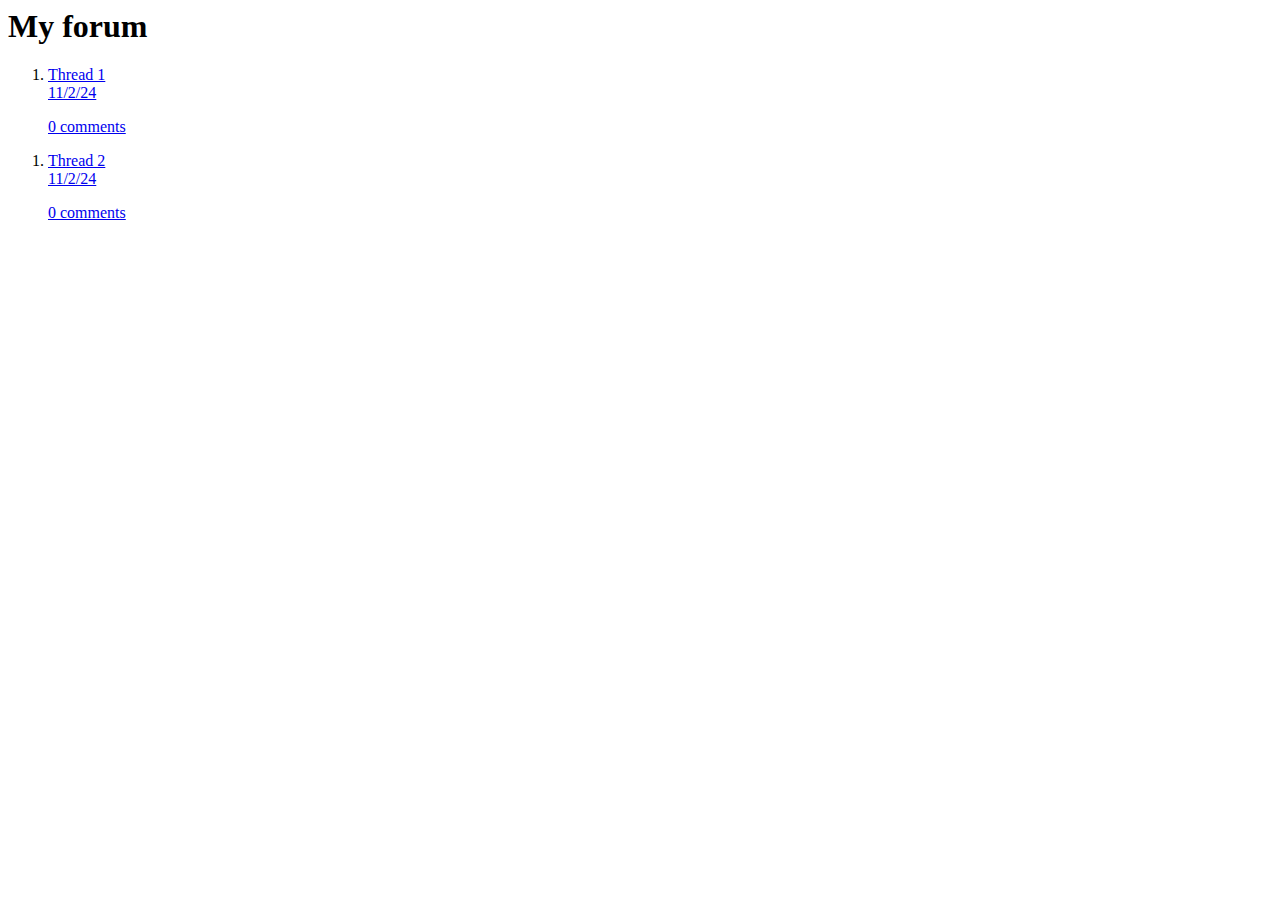
==== bol.html @ 31ea7f1e "shhhhh" ====
<body>
    <div class="top=bar">
        <h1>
            My forum
        </h1>
    </div>
    <ol>
        <li class="row">
            <a href="/item"
            <h4 class="title">
                Thread 1
            </h4>
            <div class="bottom"
            <p class="timestamp">
                11/2/24
            </p>
            <p class="comment-count">
                0 comments
            </p>
            </div>
            </a>
        </li>
    </ol>
    <ol>
        <li class="row">
            <a href="/item"
            <h4 class="title">
                Thread 2
            </h4>
            <div class="bottom"
            <p class="timestamp">
                11/2/24
            </p>
            <p class="comment-count">
                0 comments
            </p>
            </div>
            </a>
        </li>
    </ol>
    <script src="data.js"></script>
    <script>
        console.log(threads);
        for (let thread of threads) {
            var html = '
            <li class="row">
                <a href="/item"
                        <h4 class="title">
                            ${thread.title}
                        </h4>
                        <div class="bottom"
                        <p class="timestamp">
                            ${new Date(thread.date).toLocaleString()}
                        </p>
                        <p class="comment-count">
                            ${thread.comments.length} comments
                        </p>
                    </div>
                </a>
            </li>
            '
        }
    </script>
</body>
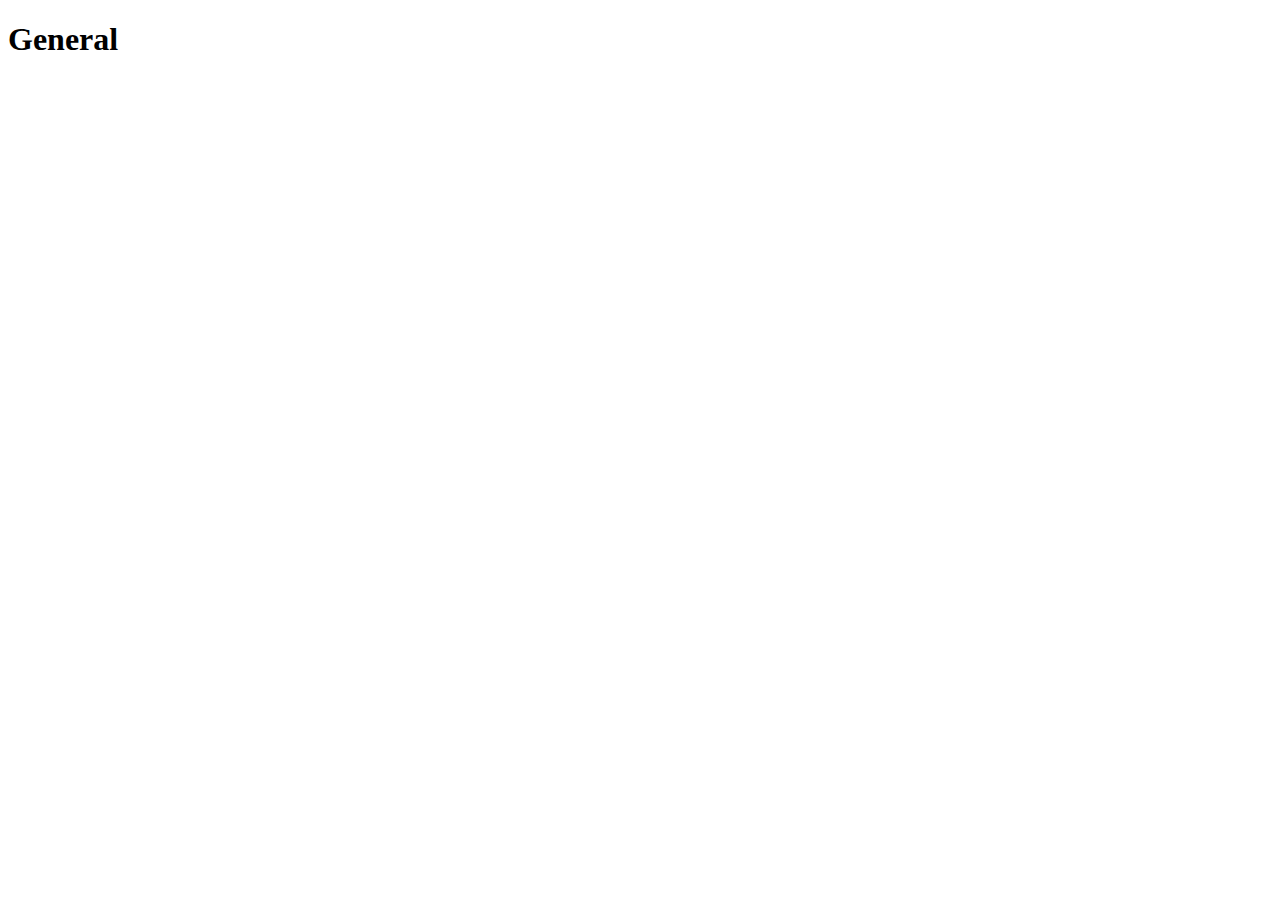
==== commit 3f52c566: "stuff" ====
--- a/bol.html
+++ b/bol.html
@@ -1,64 +1,22 @@
+<!DOCTYPE html>
+<html lang="eng">
+<head>
+    <meta charset="UTF-8">
+    <meta name="viewport" content="widght=device-width, initial-scale=1.0">
+    <title>Britain Offline</title>
+    <link rel="stylesheet" href="style2.css">
+</head>
 <body>
-    <div class="top=bar">
-        <h1>
-            My forum
-        </h1>
+    <div class="container">
+        <div class="subforum">
+            <div class="subforum-title">
+                <h1>General</h1>
+            </div>
+            <div class="subforum-row">
+
+            </div>
+        </div>
     </div>
-    <ol>
-        <li class="row">
-            <a href="/item"
-            <h4 class="title">
-                Thread 1
-            </h4>
-            <div class="bottom"
-            <p class="timestamp">
-                11/2/24
-            </p>
-            <p class="comment-count">
-                0 comments
-            </p>
-            </div>
-            </a>
-        </li>
-    </ol>
-    <ol>
-        <li class="row">
-            <a href="/item"
-            <h4 class="title">
-                Thread 2
-            </h4>
-            <div class="bottom"
-            <p class="timestamp">
-                11/2/24
-            </p>
-            <p class="comment-count">
-                0 comments
-            </p>
-            </div>
-            </a>
-        </li>
-    </ol>
-    <script src="data.js"></script>
-    <script>
-        console.log(threads);
-        for (let thread of threads) {
-            var html = '
-            <li class="row">
-                <a href="/item"
-                        <h4 class="title">
-                            ${thread.title}
-                        </h4>
-                        <div class="bottom"
-                        <p class="timestamp">
-                            ${new Date(thread.date).toLocaleString()}
-                        </p>
-                        <p class="comment-count">
-                            ${thread.comments.length} comments
-                        </p>
-                    </div>
-                </a>
-            </li>
-            '
-        }
-    </script>
-</body>+    <script src="main.js"></script>
+</body>
+</html>